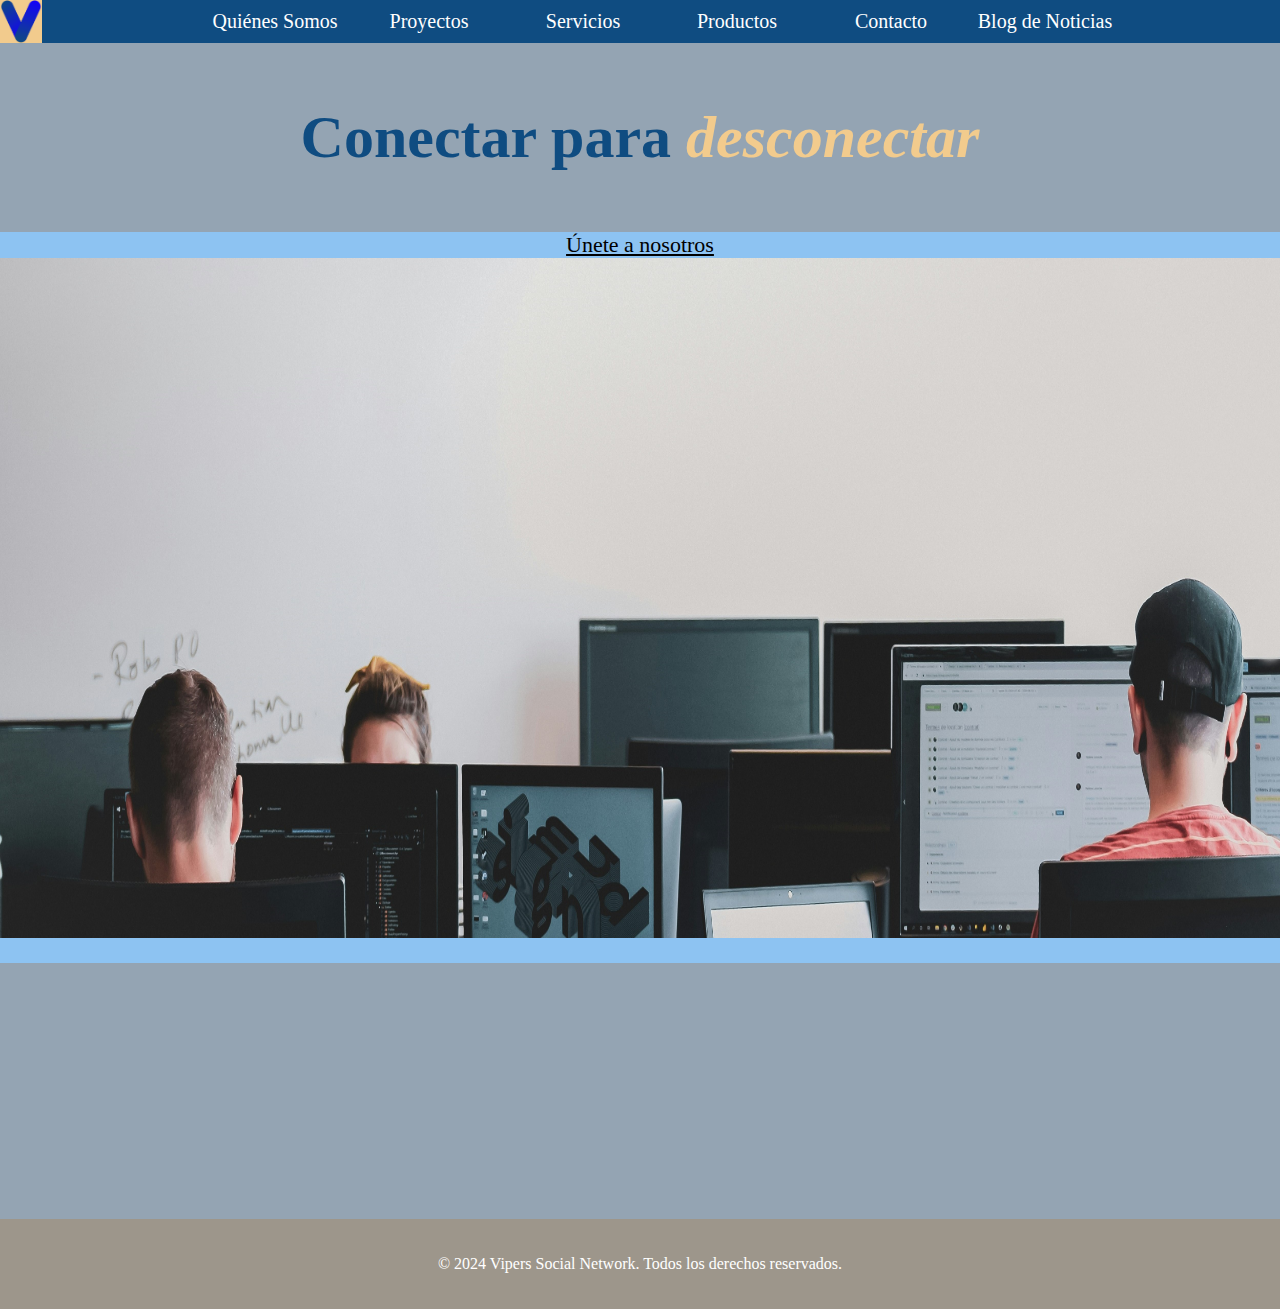
==== index.html @ 7b4c679d "Initial commit" ====
<!DOCTYPE html>
<html lang="en">
<head>
    <meta charset="UTF-8">
    <meta name="viewport" content="width=device-width, initial-scale=1.0">
    <link rel="stylesheet" href="style.css">
    <link rel="shortcut icon" href="icon/favicon.png" type="image/x-icon">
    <link rel="stylesheet" href="https://cdnjs.cloudflare.com/ajax/libs/font-awesome/4.7.0/css/font-awesome.min.css">
    <script src="https://ajax.googleapis.com/ajax/libs/jquery/3.3.1/jquery.min.js"></script>
    <title>Index</title>
</head>
<body>
    <div class="contenedor">
        <header>
            <div class="fondoicon">
            <img id="logomain" src="icon/favicon.png">
            </div>
            <nav class="menu">
                <ul>
                    <li class="icon"><i class="fa fa-bars" style="font-size: 24px;"></i></li>
                    <li class="menu_item"><a href="#">Quiénes Somos</a></li>
                    <li class="menu_item"><a href="#">Proyectos</a></li>
                    <li class="menu_item"><a href="#">Servicios</a></li>
                    <li class="menu_item"><a href="#">Productos</a></li>
                    <li class="menu_item"><a href="contacto.html">Contacto</a></li>
                    <li class="menu_item"><a href="#">Blog de Noticias</a></li>
                </ul>
            </nav>
        </header>
        <main class="medio">
            <div class="cuerpo">
                <p class="titulo">Conectar para <em id="yellow">desconectar</em></p>
                <a href="registro.html" class="subtitulo">Únete a nosotros</a> 
            <div class="fotos">
                <img src="img/landing.jpg">
            </div>
            <div class="barra"></div>
            <div class="footer">
                <p>© 2024 Vipers Social Network. Todos los derechos reservados.</p>
              </div>
            </main>
    </div>
    <script>
        $(function(){
            $(".icon").click(function(){
                $(".menu_item").toggle(); 
            });
            $(window).resize(function(){
                var anchura = $(this).width();
                if (anchura > 576){
                    $(".menu_item").show();
                }
            });
        });
    </script>
</body>
</html>
---- style.css ----
body{
    width: 100%;
    margin: 0;
    padding: 0;
    background-color: #94a4b3;
}
.contenedor{
    width: 100%;
}
.menu{
    background-color: #0f4c81;
    /* margin-top: 0px; */
    /* padding-top: 12px; */
    box-sizing: border-box;
    font-size: 0px;
}
#logomain{
    height: 43px;
    width: 42px;
    position: absolute;
    left: 0px;
    top: 0px;
}
ul{
    text-align: center;
}
nav a{
    text-decoration: none;
    color: inherit;
    font-size: 20px;
}
nav li{
    display: inline-block;
    width: 150px;
    padding: 10px 2px;
    /* background-color: #0f4c81; */
    /* border:1px solid #000; */
    text-align: center;
    color: #fff;
}
nav li:hover{
    /* background-color: #fff; */
    color: #f2cb8d;
}
.cuerpo{
    background-color: #94a4b3;
    height: 500px;
}
.titulo{
    color: #0f4c81;
    text-align: center;
    font-size: 60px;
    font-weight: bolder;
    font-family: cursive;
    
}
#yellow{
    color: #f2cb8d;
}
.subtitulo{
    background-color: #8dc3f2;
    /* border-radius: 30px; */
    /* position: relative; */
    display: flex;
    justify-content: center;
    text-align: center;
    /* margin-left: 0px;
    margin-right: 0px;
    margin: auto; */
    /* margin-top: -40px; */
    color: #000;
    font-size: 22px;
    font-weight: 500px;
}
/* .fotos{
    background: linear-gradient(to right, #0f4c81, #f2cb8d);
    height: 680px;
    position: absolute;
    top: 220px;
    left: 0px;
    right: 0px;
    margin: auto;
} */
.fotos img{
    /* position: relative; */
    width: 100%;
    height: 680px;
    display: flex;
    flex-wrap: wrap;
    /* margin-top: -350px; */
    /* left: 0px;
    right: 0px; */
}
.barra{
    position: relative;
    background-color: #8dc3f2;
    width: 100%;
    height: 25px;
}
.footer {
    position: relative;
    background-color: #9d968b;
    color: #fff;
    text-align: center;
    padding: 20px;
    top: 256px;
    /* width: 100%; */
}
input, textarea, select, option{
    color: #f2cb8d;
    background-color: #000;
}
fieldset{
    display:flexbox;
    /* width: 100%; */
    font-size: 20px;
    margin-top: 50px;
    background-color:#0f4c81;
    color:#fff;
}
legend{
    /* background-color: #f2cb8d; */
    text-align: center;
    font-size: 30px;
    /* width: 100%; */
    font-weight: bold;
    padding-top: 30px;
    color: #f2cb8d;
}
.contacto{
    text-align: center;
    font-size: 50px;
    font-weight: bold;
    color: #0f4c81;
}
@media screen and (max-width:992px){
    .icon{
        margin-right: 45px;
    }
    .fotos img{
        height: 50%;
        width: 100%;
    }
}
@media screen and (min-width:992px){
    /* nav{
        display: flex;
    }
    .menu_item{
        display: inline-block;
    } */
    .icon{
        display: none;
    }
}
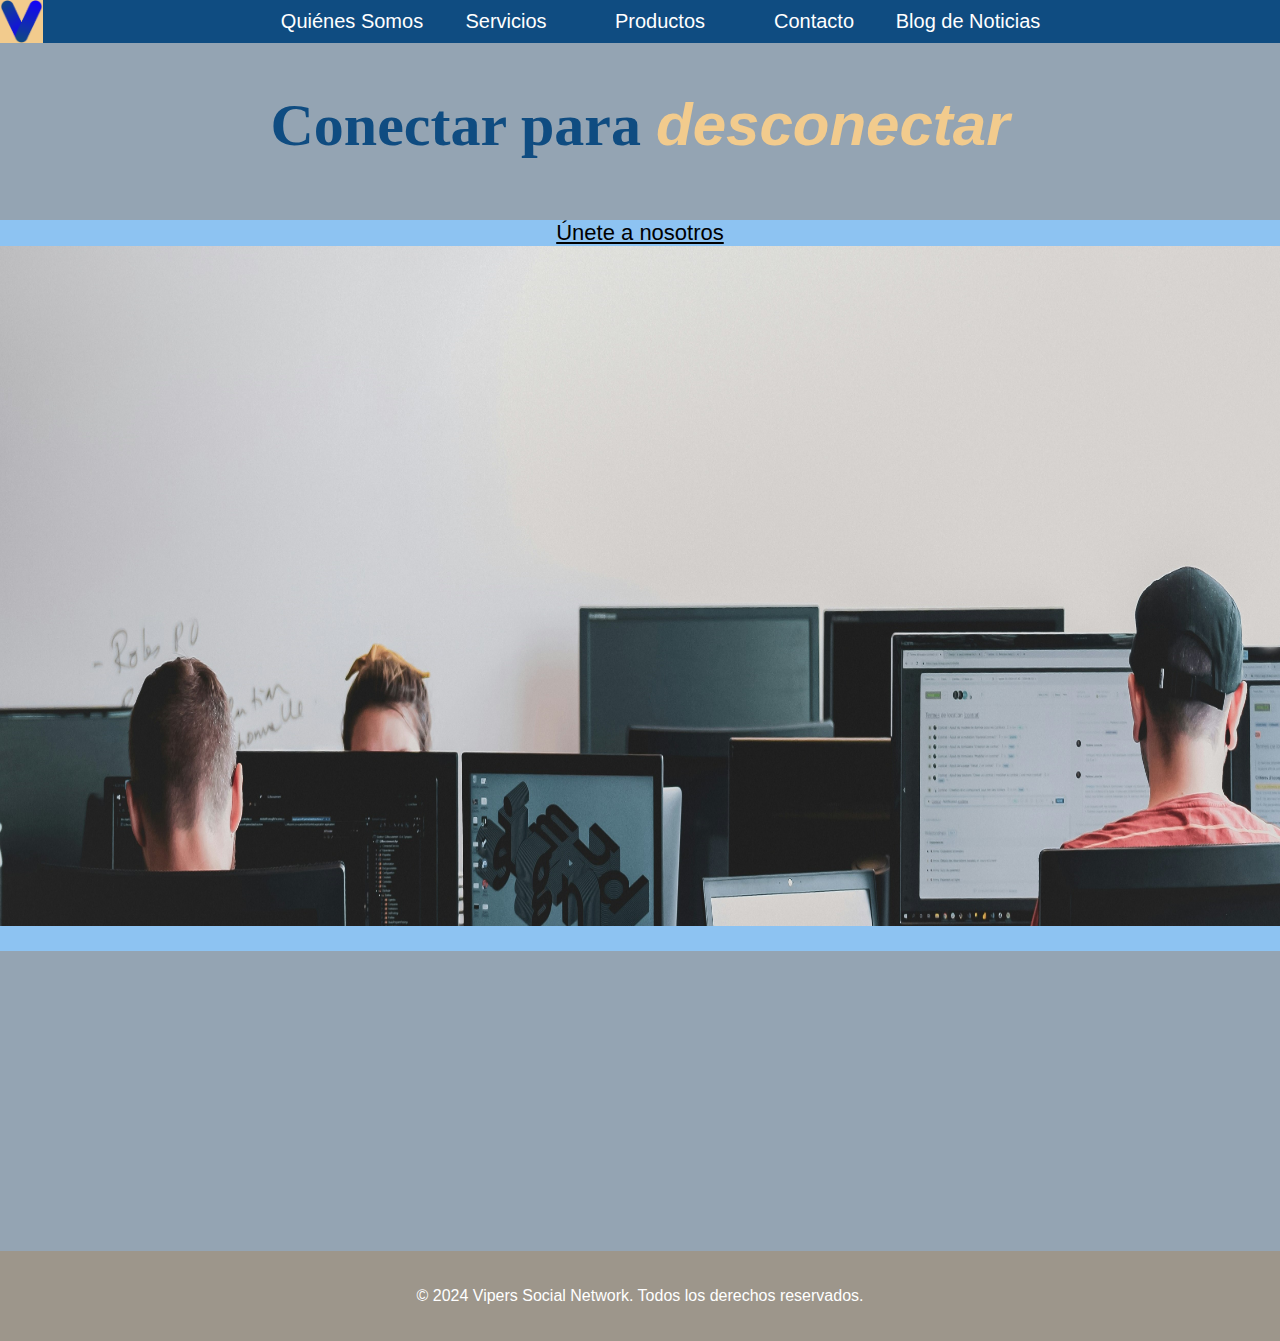
==== commit 593ac2b0: "initial commit" ====
--- a/index.html
+++ b/index.html
@@ -12,18 +12,15 @@
 <body>
     <div class="contenedor">
         <header>
-            <div class="fondoicon">
-            <img id="logomain" src="icon/favicon.png">
-            </div>
             <nav class="menu">
                 <ul>
+                    <a href="index.html"><img class="logomain" src="icon/favicon.png"></a>                    
                     <li class="icon"><i class="fa fa-bars" style="font-size: 24px;"></i></li>
-                    <li class="menu_item"><a href="#">Quiénes Somos</a></li>
-                    <li class="menu_item"><a href="#">Proyectos</a></li>
-                    <li class="menu_item"><a href="#">Servicios</a></li>
-                    <li class="menu_item"><a href="#">Productos</a></li>
+                    <li class="menu_item"><a href="nosotros.html">Quiénes Somos</a></li>
+                    <li class="menu_item"><a href="servicios.html">Servicios</a></li>
+                    <li class="menu_item"><a href="productos.html">Productos</a></li>
                     <li class="menu_item"><a href="contacto.html">Contacto</a></li>
-                    <li class="menu_item"><a href="#">Blog de Noticias</a></li>
+                    <li class="menu_item"><a href="blog.html">Blog de Noticias</a></li>
                 </ul>
             </nav>
         </header>
--- a/style.css
+++ b/style.css
@@ -1,3 +1,6 @@
+*{
+    font-family:-apple-system, BlinkMacSystemFont, 'Segoe UI', Roboto, Oxygen, Ubuntu, Cantarell, 'Open Sans', 'Helvetica Neue', sans-serif;
+}
 body{
     width: 100%;
     margin: 0;
@@ -8,16 +11,18 @@
     width: 100%;
 }
 .menu{
+    width: 100%;
+    position: fixed;
+    top: 0px;
     background-color: #0f4c81;
-    /* margin-top: 0px; */
-    /* padding-top: 12px; */
     box-sizing: border-box;
     font-size: 0px;
-}
-#logomain{
-    height: 43px;
-    width: 42px;
+    z-index: 200;
+}
+.logomain{
     position: absolute;
+    height: 100%;
+    width: auto;
     left: 0px;
     top: 0px;
 }
@@ -33,13 +38,10 @@
     display: inline-block;
     width: 150px;
     padding: 10px 2px;
-    /* background-color: #0f4c81; */
-    /* border:1px solid #000; */
     text-align: center;
     color: #fff;
 }
 nav li:hover{
-    /* background-color: #fff; */
     color: #f2cb8d;
 }
 .cuerpo{
@@ -52,44 +54,25 @@
     font-size: 60px;
     font-weight: bolder;
     font-family: cursive;
-    
+    margin-top: 90px;
 }
 #yellow{
     color: #f2cb8d;
 }
 .subtitulo{
     background-color: #8dc3f2;
-    /* border-radius: 30px; */
-    /* position: relative; */
     display: flex;
     justify-content: center;
     text-align: center;
-    /* margin-left: 0px;
-    margin-right: 0px;
-    margin: auto; */
-    /* margin-top: -40px; */
     color: #000;
     font-size: 22px;
     font-weight: 500px;
 }
-/* .fotos{
-    background: linear-gradient(to right, #0f4c81, #f2cb8d);
+.fotos img{
+    width: 100%;
     height: 680px;
-    position: absolute;
-    top: 220px;
-    left: 0px;
-    right: 0px;
-    margin: auto;
-} */
-.fotos img{
-    /* position: relative; */
-    width: 100%;
-    height: 680px;
-    display: flex;
-    flex-wrap: wrap;
-    /* margin-top: -350px; */
-    /* left: 0px;
-    right: 0px; */
+    display: flex;
+    flex-wrap: wrap;
 }
 .barra{
     position: relative;
@@ -103,8 +86,7 @@
     color: #fff;
     text-align: center;
     padding: 20px;
-    top: 256px;
-    /* width: 100%; */
+    top: 300px;
 }
 input, textarea, select, option{
     color: #f2cb8d;
@@ -112,17 +94,14 @@
 }
 fieldset{
     display:flexbox;
-    /* width: 100%; */
     font-size: 20px;
     margin-top: 50px;
     background-color:#0f4c81;
     color:#fff;
 }
 legend{
-    /* background-color: #f2cb8d; */
     text-align: center;
     font-size: 30px;
-    /* width: 100%; */
     font-weight: bold;
     padding-top: 30px;
     color: #f2cb8d;
@@ -133,6 +112,248 @@
     font-weight: bold;
     color: #0f4c81;
 }
+.contenedor_productos {
+    width: 100%;
+    max-width: 1000px;
+    margin: 30px auto;
+    box-shadow: 5px 5px 5px 5px rgba(0, 0, 0, 0.5);
+    display: flex;
+    flex-wrap: wrap;
+}
+.imagen_productos, .texto_productos{
+    width: 100%;
+    height: 50%;
+    background-color: #f2cb8d;
+    text-align: center;
+}
+.texto_productos{
+    background-color: #0f4c81;
+}
+.h2_productos{
+    color: #f2cb8d;
+    font-size: 40px;
+    text-align: center;
+    margin-top: 10px;
+}
+.fa-solid{
+    margin: 10px 10px;
+    color: white;
+}
+.parrafo_productos{
+    margin-top: 20px;
+    margin-bottom: 20px;
+    font-size: 1.3em;
+    color: #fff;
+}
+.precio_productos, .precio1_productos{
+    display: block;
+    margin-bottom: 10px;
+    color: #fff;
+}
+.precio1_productos{
+    text-decoration: line-through;
+}
+.icon1_productos, .icon2_productos{
+    position: static;
+    margin-top: 10px;
+}
+.carrito, .bolsa{
+    text-decoration: none;
+    color: white;
+    font-size: 20px;
+    text-align: center;
+}
+.imagen_productos img{
+    width: 100%;
+    max-width: 100%;
+    position: static;
+}
+.fa-solid:hover, .carrito:hover, .bolsa:hover{
+    color: #8dc3f2;
+}
+.servicios{
+    background-color:#0f4c81;
+    display: flex;
+    flex-wrap: wrap;
+    justify-content: center;
+}
+.tarjeta{
+    position: relative;
+    width: 300px;
+    height: 350px;
+    margin: 20px;
+}
+.tarjeta .face{
+    position: absolute;
+    width: 100%;
+    height: 100%;
+    backface-visibility: hidden;
+    border-radius: 10px;
+    overflow: hidden;
+    transition: 0.5s;
+}
+.tarjeta .front{
+    transform: perspective(600px) rotateY(0deg);
+    box-shadow: 0px 10px 10px #000;
+}
+.tarjeta .front img{
+    position: absolute;
+    width: 100%;
+    height: 100%;
+    object-fit: cover;
+}
+.tarjeta .front h3{
+    position: absolute;
+    bottom: 0px;
+    width: 100%;
+    height: 45px;
+    line-height: 45px;
+    color: #fff;
+    background: rgb(0, 0, 0, 0.4);
+    text-align: center;
+}
+.tarjeta .back{
+    transform: perspective(1000px) rotateY(180deg);
+    background: rgb(3, 35, 54);
+    padding: 5px;
+    color: #fff;
+    display: flex;
+    flex-direction: column;
+    text-align: center;
+    box-shadow: 0px 5px 10px #000;
+}
+.tarjeta .back .link{
+    border-top: 1px solid #94a4b3;
+    height: 80px;
+    line-height: 80px;
+    margin-top: 20px;
+}
+.tarjeta .back .link a {
+    color: #f2cb8d;
+}
+.tarjeta .back h3{
+    font-size: 30px;
+    margin-top: 10px;
+    letter-spacing: 2px;
+}
+.tarjeta .back p{
+    margin-top: 20px;
+    text-align: justify;
+}
+.tarjeta:hover .front{
+    transform: perspective(1000px)rotateY(180deg);
+}
+.tarjeta:hover .back{
+    transform: perspective(1000px)rotateY(360deg);
+}
+
+
+.fotos2{
+    width: 100%;
+    height: 100%;
+    position: relative;
+    display: flex;
+    flex-wrap: wrap;
+    justify-content: center;
+}
+.container:after{
+    content: "";
+    display: block;
+    height: 0px;
+    clear: both;
+}
+.container{
+    width: 100%;
+    position: relative;
+}
+.container div{
+    width: 50%;
+    position: relative;
+    margin-left: 0px;
+    margin-right: 0px;
+    margin: auto;
+}
+.container div img{
+    width: 100%;
+    height: 35%;
+    box-shadow: 0 0 10px #f2cb8d;
+    border: 5px solid #000;
+    left: 0px;
+    right: 0px;
+    text-align: center;
+    position: relative;
+}
+.container div img~span{
+    width: 100%;
+    display: block;
+    opacity: 0;
+    margin: auto;
+    padding: 2px 5px;
+    color: #fff;
+    background-color: #0f4c81;
+    box-shadow: 0 0 10px #f2cb8d;
+    text-align: center;
+}
+.container div img:hover+span{
+    opacity: 1;
+}
+.container:hover div{
+    opacity: 0.2;
+    transform: scale(0.7);
+    transition: 2s;
+}
+.container:hover div:hover{
+    opacity: 1;
+    transform: scale(1);
+    transition: 2s;
+}
+
+.proyectos{
+    position: relative;
+    display: flex;
+    flex-wrap: wrap;
+    align-items: center;
+    justify-content: center;
+    background-color: #0f4c81;
+}
+.proyectos h3{
+    text-align: center;
+}
+.mision{
+    position: relative;
+    width: 550px;
+    height: 700px;
+}
+.mision img, .vision img, .valores img{
+    position: relative;
+    width: 100%;
+    height: 40%;
+    object-fit: cover;
+}
+.vision{
+    position: relative;
+    width: 550px;
+    height: 700px;
+}
+.valores{
+    position: relative;
+    width: 550px;
+    height: 700px;
+}
+.mision h3, .vision h3, .valores h3{
+    color: #fff;
+    font-size: 40px;
+}
+.mision, .vision, .valores{
+    font-size: 20px;
+    text-align: justify;
+    color: #fff;
+}
+
+.mision p, .vision p, .valores p{
+    padding: 10px;
+}
+
 @media screen and (max-width:992px){
     .icon{
         margin-right: 45px;
@@ -141,15 +362,34 @@
         height: 50%;
         width: 100%;
     }
+    .contenedor_productos{
+        height: auto;
+    }
+    .texto_productos, .imagen_productos{
+        width: 100%;
+        height: auto;
+    }
+    .icon2_productos{
+        left: auto;
+        margin-top: 10px;
+    }
+    .menu{
+        position: relative;
+    }
+    .fotos2 img{
+        height: 50%;
+        width: 50%;
+    }
+    .logomain{
+        width: 44px;
+        height: 44px;
+    }
 }
 @media screen and (min-width:992px){
-    /* nav{
-        display: flex;
-    }
-    .menu_item{
-        display: inline-block;
-    } */
     .icon{
         display: none;
     }
+    .mision, .vision, .valores{
+        margin: 20px;
+    }
 }